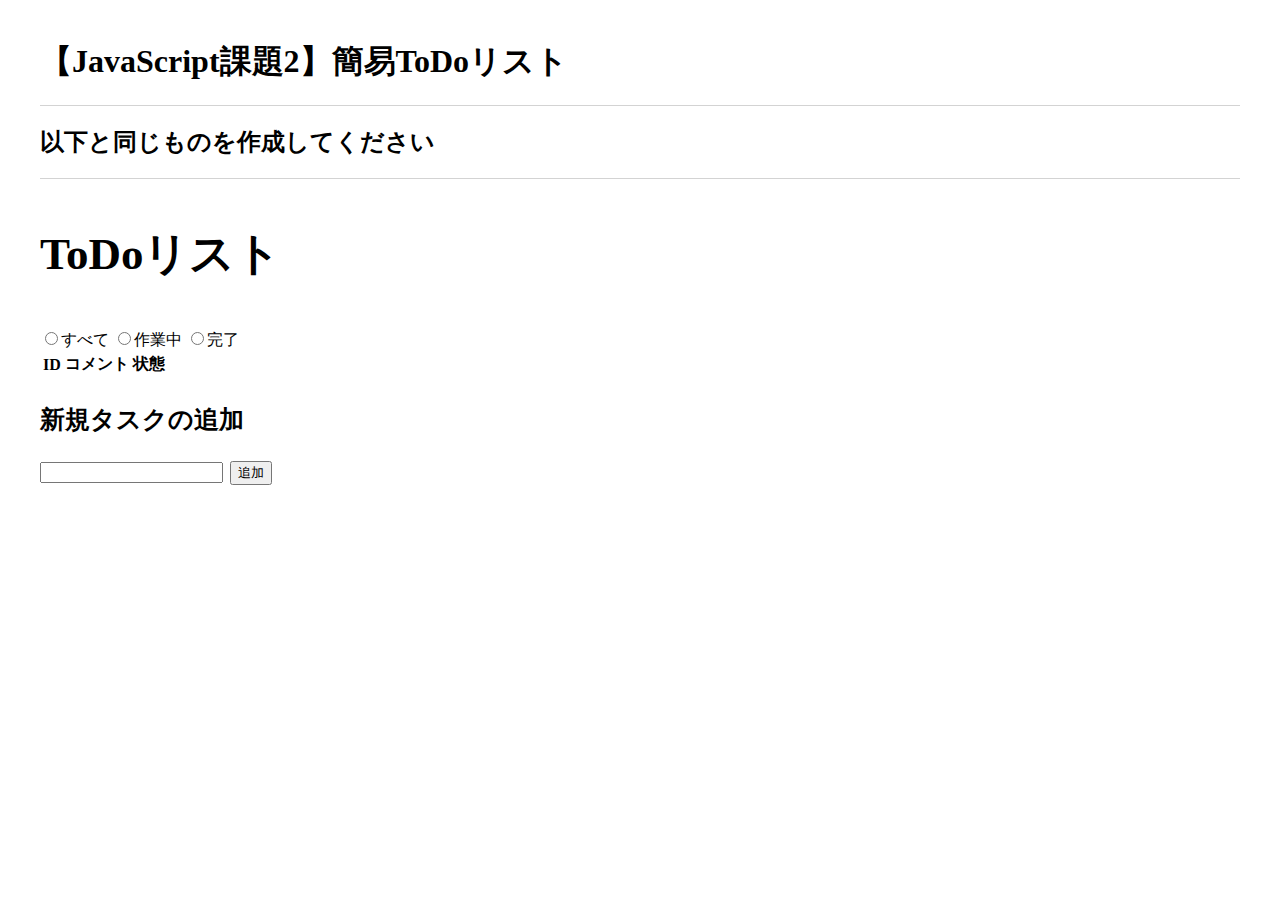
==== index2.html @ aa368184 "関数内の修正" ====
<!DOCTYPE html>
<html lang="ja" dir="ltr">
  <head>
    <meta charset="utf-8">
    <title>javascript_practice</title>
    <link rel="stylesheet" href="stylesheet.css">
  </head>
  <body>
    <div class="main">
      <div class="title">

        <h1>【JavaScript課題2】簡易ToDoリスト</h1>
          <hr size="1" color="lightgrey">
        <h2>以下と同じものを作成してください</h2>
          <hr size="1" color="lightgrey">
        <p>ToDoリスト</p>


      </div>

      <div class="choose-list">
        <input type="radio" id="every" name="check" value="すべて">すべて
        <input type="radio" id="ctn" name="check" value="作業中">作業中
        <input type="radio" id="cmp" name="check" value="完了">完了

      </div>
    <table>


      <thead>
        <tr>
          <th style="margin-left:5px;">ID</th>
          <th style="margin-left:5px;text-align:center;">コメント</th>
          <th style="margin-left:5px;">状態</th>
        </tr>
      </thead>

      <tbody id="todoList">
      </tbody>

      </table>

      <div class="add">
        <p>新規タスクの追加</p>

        <input type="text" id="text" style="width:175px;">
        <button type="button" name="button" id="addButton">追加</button>

      </div>



      <script src="main.js"></script>
    </div>

  </body>
</html>
---- stylesheet.css ----
body{
  margin: 40px;
}

.title p{
  font-size: 45px;
  font-weight: bold;
}

.add p {
  font-size: 25px;
  font-weight: bold;
}

button{
  margin-left:3px;
}
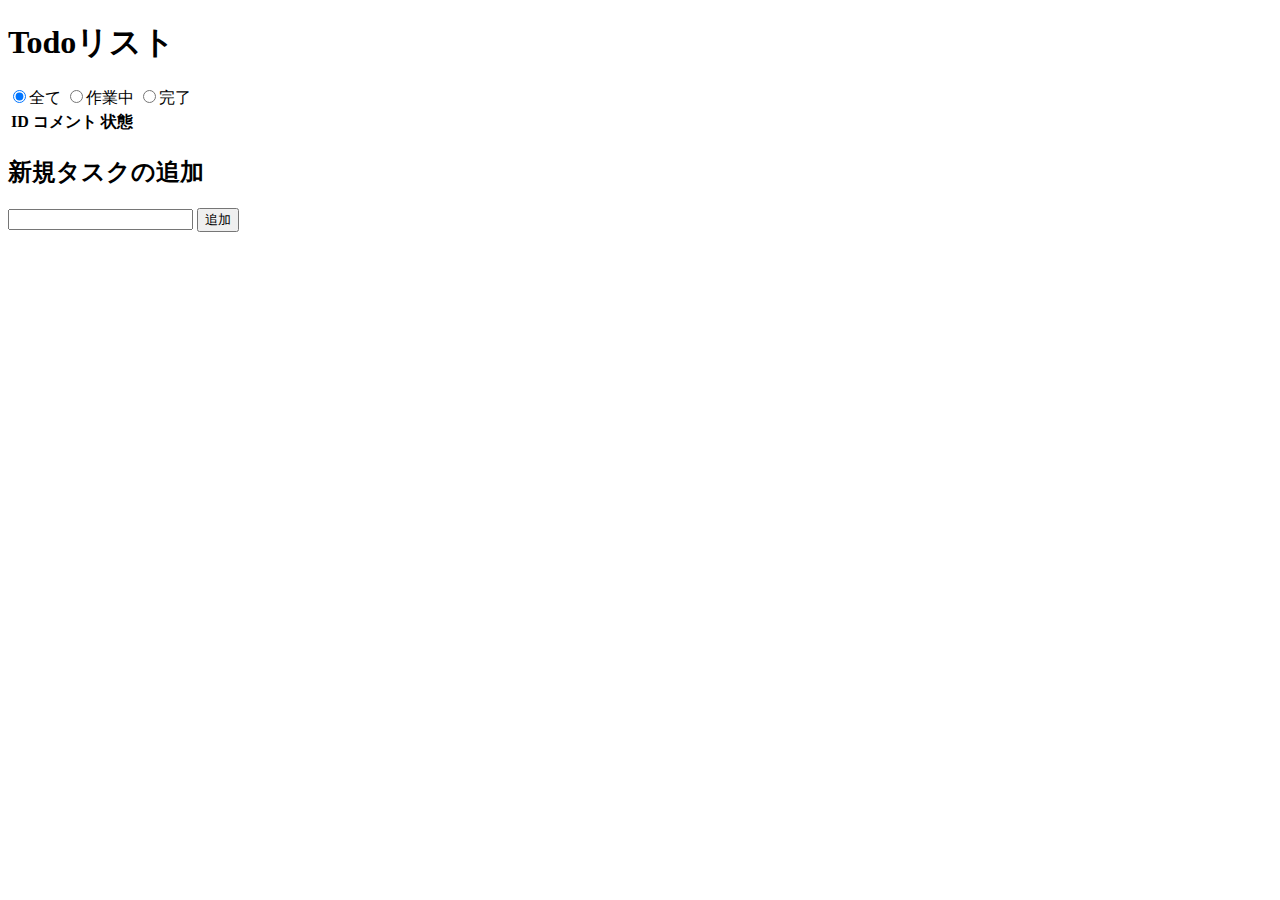
==== commit 3dbd9d52: "回答例です" ====
--- a/index2.html
+++ b/index2.html
@@ -1,57 +1,35 @@
 <!DOCTYPE html>
-<html lang="ja" dir="ltr">
-  <head>
-    <meta charset="utf-8">
-    <title>javascript_practice</title>
-    <link rel="stylesheet" href="stylesheet.css">
-  </head>
-  <body>
-    <div class="main">
-      <div class="title">
+<html lang="ja">
+<head>
+  <meta charset="UTF-8">
+  <title>Todo</title>
+</head>
+<body>
+  <h1>Todoリスト</h1>
 
-        <h1>【JavaScript課題2】簡易ToDoリスト</h1>
-          <hr size="1" color="lightgrey">
-        <h2>以下と同じものを作成してください</h2>
-          <hr size="1" color="lightgrey">
-        <p>ToDoリスト</p>
+  <div>
+	<input type="radio" name="swich-display" id="radio-all" checked="checked">全て
+	<input type="radio" name="swich-display" id="radio-doing">作業中
+	<input type="radio" name="swich-display" id="radio-complete">完了
+  </div>
 
+  <table>
+    <thead>
+      <tr>
+        <th>ID</th>
+        <th>コメント</th>
+        <th>状態</th>
+        <th></th>
+      </tr>
+    </thead>
+    <tbody id="todo-list">
+    </tbody>
+  </table>
 
-      </div>
+  <h2>新規タスクの追加</h2>
+  <input type="text" id="task-input">
+  <button id="add-button">追加</button>
 
-      <div class="choose-list">
-        <input type="radio" id="every" name="check" value="すべて">すべて
-        <input type="radio" id="ctn" name="check" value="作業中">作業中
-        <input type="radio" id="cmp" name="check" value="完了">完了
-
-      </div>
-    <table>
-
-
-      <thead>
-        <tr>
-          <th style="margin-left:5px;">ID</th>
-          <th style="margin-left:5px;text-align:center;">コメント</th>
-          <th style="margin-left:5px;">状態</th>
-        </tr>
-      </thead>
-
-      <tbody id="todoList">
-      </tbody>
-
-      </table>
-
-      <div class="add">
-        <p>新規タスクの追加</p>
-
-        <input type="text" id="text" style="width:175px;">
-        <button type="button" name="button" id="addButton">追加</button>
-
-      </div>
-
-
-
-      <script src="main.js"></script>
-    </div>
-
-  </body>
+  <script src="kadai2.js"></script>
+</body>
 </html>
